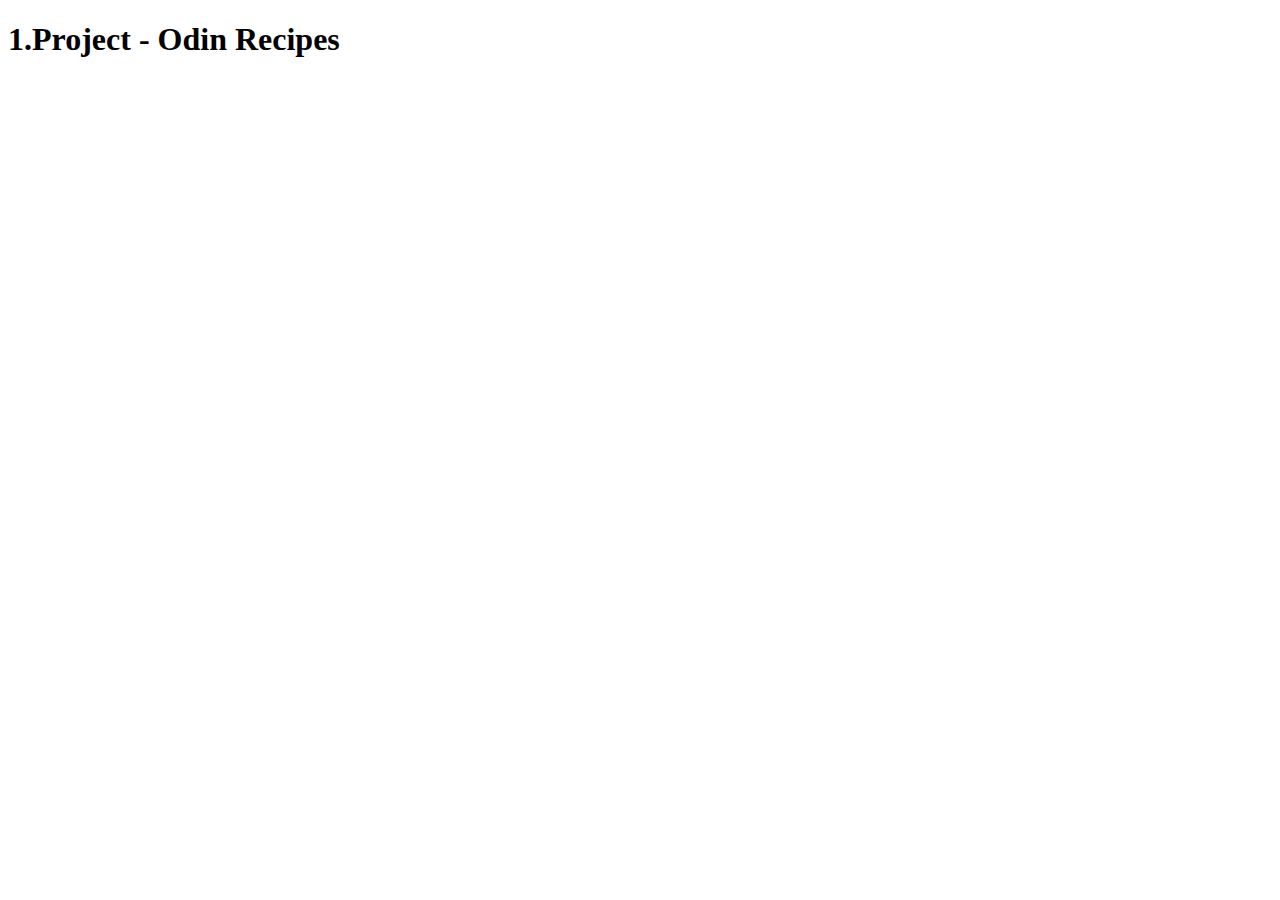
==== index.html @ 503f5aa4 "Update index.html" ====
<!DOCTYPE html>
<html lang="en">
<head>
    <meta charset="UTF-8">
    <meta http-equiv="X-UA-Compatible" content="IE=edge">
    <meta name="viewport" content="width=device-width, initial-scale=1.0">
    <link rel="stylesheet" href="style.css">
    <title>Odin Recipes</title>
</head>
<body>
    <h1 class="header">1.Project - Odin Recipes</h1>
    <div class="img-container">

    </div>
    
</body>
</html>
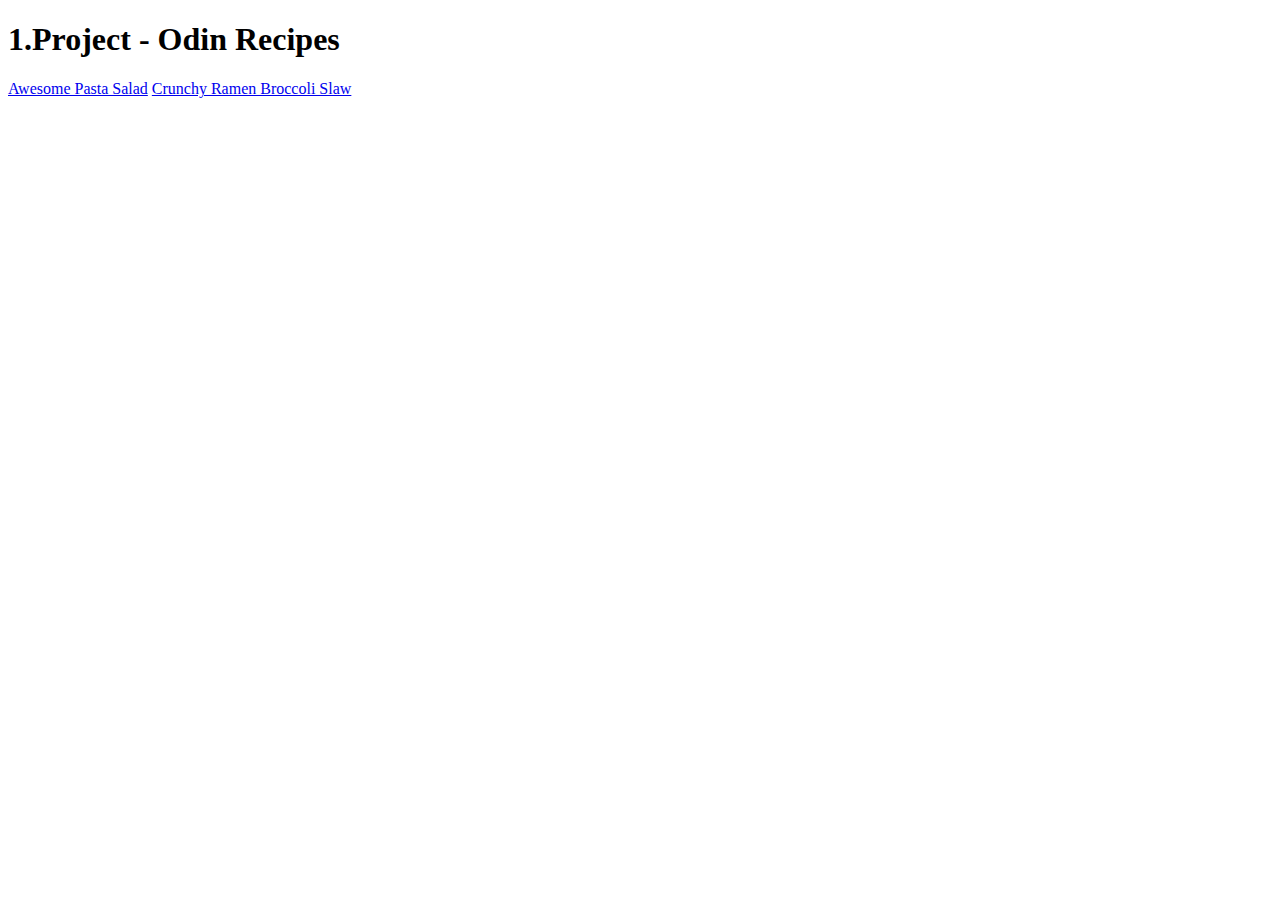
==== commit 86ad052e: "added link to second recipe" ====
--- a/index.html
+++ b/index.html
@@ -9,7 +9,8 @@
 </head>
 <body>
     <h1 class="header">1.Project - Odin Recipes</h1>
-    <div class="img-container">
+    <a href="recipes/pastaSalad.html">Awesome Pasta Salad</a>
+    <a href="recipes/ramenBroccoli.html">Crunchy Ramen Broccoli Slaw</a>
 
     </div>
     
